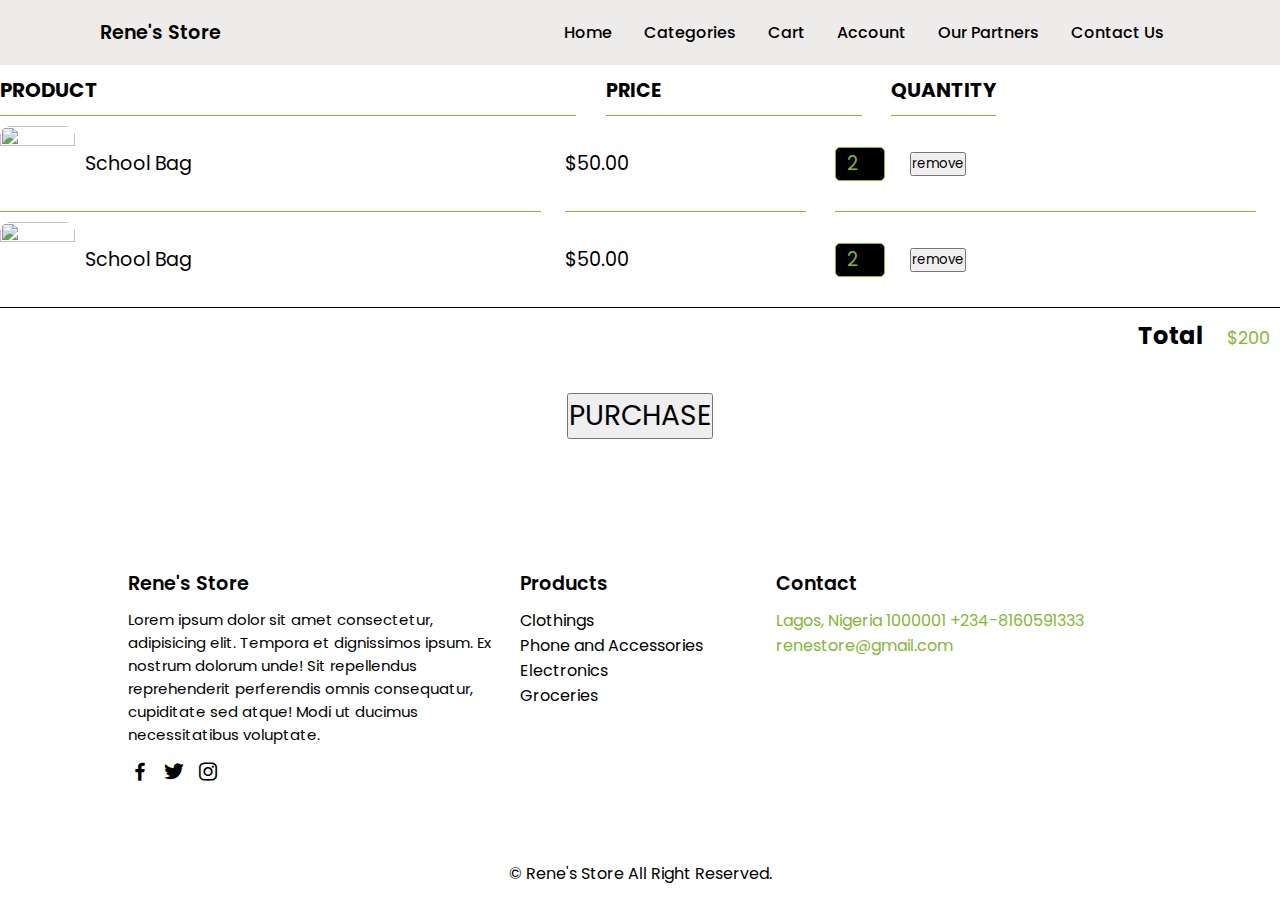
==== cart.html @ d10fede1 "Add files via upload" ====
<!DOCTYPE html>
<html lang="en">
<head>
    <meta charset="UTF-8">
    <meta http-equiv="X-UA-Compatible" content="IE=edge">
    <meta name="viewport" content="width=device-width, initial-scale=1.0">
    <title>Rene's Store</title>
    <link rel="stylesheet" href="https://pro.fontawesome.com/releases/v5.10.0/css/all.css" integrity="sha384-AYmEC3Yw5cVb3ZcuHtOA93w35dYTsvhLPVnYs9eStHfGJvOvKxVfELGroGkvsg+p" crossorigin="anonymous"/>
    <link rel="stylesheet" href="style.css">
    <link rel="stylesheet" href="https://cdn.jsdelivr.net/npm/boxicons@latest/css/boxicons.min.css">
</head>
<body>
  <header>
    <a href="#" class="logo">Rene's Store</a>
    <div class="bx bx-menu" id="menu-icon"></div>

    <ul class="navbar">
      <li><a href="/index.html">Home</a></li> 
      <li><a href="/categories.html">Categories</a></li>      
      <li><a href="/cart.html">Cart</a></li>
      <li><a href="/account.html">Account</a></li>
      <li><a href="#brands">Our Partners</a></li>
      <li><a href="#contact">Contact Us</a></li>
    </ul>
  </header>

<div class="cart-row">
      <span class="cart-item cart-header cart-column">PRODUCT</span>
      <span class="cart-price cart-header cart-column">PRICE</span>
      <span class="cart-qty cart-header cart-column">QUANTITY</span>
</div>
<div class="cart-items">
   <div class="cart-row">
       <div class="cart-item cart-column">
           <img class="cart-item-image" src="images/schoolbag.jpg" width="100" height="100">
           <span class="cart-item-title">School Bag</span>
       </div>
       <span class="cart-price cart-column">$50.00</span>
       <div class="cart-quantity cart-column">
           <input class="cart-quantity-input" type="number" value="2">
           <button class="btn-remove" type="button">remove</button>
       </div>
   </div>

   <div class="cart-row">
    <div class="cart-item cart-column">
        <img class="cart-item-image" src="images/schoolbag.jpg" width="100" height="100">
        <span class="cart-item-title">School Bag</span>
    </div>
    <span class="cart-price cart-column">$50.00</span>
    <div class="cart-quantity cart-column">
        <input class="cart-quantity-input" type="number" value="2">
        <button class="btn-remove" type="button">remove</button>
    </div>
</div>
</div>
    <div class="cart-total">
          <strong class="cart-total-title">Total</strong>
          <span class="cart-total-price">$200</span>
    </div>
    <button class="btn-purchase" type="button">PURCHASE</button>

<section class="footer" id="footer">
    <div class="footer-box">
      <h2>Rene's Store</h2>
      <p>Lorem ipsum dolor sit amet consectetur, adipisicing elit. Tempora et dignissimos ipsum. Ex nostrum dolorum unde! Sit repellendus reprehenderit perferendis omnis consequatur, cupiditate sed atque! Modi ut ducimus necessitatibus voluptate.</p>
      <div class="social">
        <a href="#"><i class="bx bxl-facebook"></i></a>
        <a href="#"><i class="bx bxl-twitter"></i></a>
        <a href="#"><i class="bx bxl-instagram"></i></a>
      </div>
    </div>
    <div class="footer-box">
      <h2>Products</h2>
      <li><a href="#">Clothings</a></li>
      <li><a href="#">Phone and Accessories</a></li>
      <li><a href="#">Electronics</a></li>
      <li><a href="#">Groceries</a></li>
    </div>
    <div class="footer-box contact--info">
      <h2>Contact</h2>
      <span>Lagos, Nigeria 1000001</span>
      <span>+234-8160591333</span>
      <span>renestore@gmail.com</span>
    </div>
  </section>

  <div class="copyright">
    <p>&#169; Rene's Store All Right Reserved.</p>
  </div>

  <script src="app.js"></script>
</body>
</html>
---- style.css ----
@import url('https://fonts.googleapis.com/css2?family=Poppins:wght@100;200;300;400;500;600;700&display=swap');

*{
	margin: 0;
	padding: 0;
	box-sizing: border-box;
	scroll-behavior: smooth;
	scroll-padding-top:  2rem;
	list-style: none;
	text-decoration: none;
	font-family: 'Poppins', sans-serif;
}

:root{
	--text-solor: #000000;
	--main-color: #83b735;
}

section{
	padding: 50px 10%;
}

header {
	
	width: 100%;
	top: 0;
	right: 0;
	z-index: 1000;
	display: flex;
	align-items: center;
	justify-content: space-between;
	padding: 18px 100px;
	background: #edecea;
}

.logo {
	font-size: 1.2rem;
	font-weight: 600;
	color: var(--text-color);
}

.navbar{
	position: relative;
	display: flex;
}

.navbar a {
	font-size: 1rem;
	padding: 8px 16px;
	font-weight: 500;
	color: var(--text-color);
}

.navbar a:hover {
	color: var(--main-color);
}

#menu-icon{
	font-size: 2rem;
	cursor: pointer;
	display: none;
}

.home{
	width: 100%;
	min-height: 100vh;
	background-image: url(images/backg2.jpg);
	background-repeat: no-repeat;
	background-size: cover;
	background-position: right;
	background-attachment: fixed;
	display: flex;
	align-items: center;
}

.home-text h1 {
	font-size: 2.7rem;
}

.home-text p{
	font-size: 0.93rem;
	margin: 0.4rem 0.1rem;
}

.home-text span {
	color: var(--main-color);
}

.btn{
	padding: 10px 14px;
	background: var(--main-color);
	color: #fff;
	border-radius: 0.3rem;
	font-size: 14px;
}

.btn:hover{
	background: #8fc53d;
}

.heading{
	text-align: center;
}

.heading span{
	font-size: 14px;
	font-weight: 500;
	color: var(--main-color);
	text-transform: uppercase;
}

.shop-container, .new-container{
	display: grid;
	grid-template-columns: repeat(auto-fit, minmax(300px, auto));
	gap: 1rem;
	margin-top: 2rem;
}

.box{
	position: relative;
	box-shadow: 1px 4px 4px rgb(0, 0, 0, 0.1);
	border-radius: 44px 4px 4px 4px;
}

.box .box-img{
	width: 60%;
	height: auto;
	overflow: hidden;
	border-radius: 44px 4px 0 0;
}

.box .box-img img{
	width: 100%;
	height: 100%;
	object-fit: cover;
	object-position: center;
}

.box .box-img img:hover{
	transform: scale(1.1);
	transition: 0.5s;
}

.title-price{
	display: flex;
	justify-content: space-between;
	padding: 12px;
}

.title-price h3{
	font-size: 1rem;
	font-weight: 600;
}

.box span{
	font-size: 1.1rem;
	font-weight: 500;
	padding-left: 12px;
	color: var(--main-color);
}

.stars .bx{
	color: var(--main-color);
}

.box .bx-cart{
	position: absolute;
	bottom: 0;
	right: 0;
	font-size: 20px;
	color: #fff;
	border-radius: 4px 0 4px 0;
	background: var(--main-color);
}

.box .bx-cart:hover{
    background: #8fc53d;
}

.about{
	display: grid;
	grid-template-columns: repeat(2, 1fr);
	gap: 1rem;
}

.about-img img{
	width: 80%;
	border-radius: 10px;
	object-fit: contain;
}

.about-text span{
	font-size: 14px;
	font-weight: 500;
	text-transform: uppercase;
	color: var(--main-color);
}

.about-text p{
	font-size: 0.938rem;
	margin: 0.5rem 0 1.4rem;
}

.brands-container{
	display: grid;
	grid-template-columns: repeat(auto-fit, minmax(100px, auto));
    align-items: center;
	justify-content: space-between;
	gap: 1rem;
	margin-top: 2rem;
}

.brands-container img {
	width: 100px;
	filter: grayscale(1);
}

.brands-container img:hover {
	width: 100px;
	filter: grayscale(0);
}

.newsletter{
	display: flex;
	flex-direction: column;
	align-items: center;
	background-image: url(images/backg2.jpg);
	background-repeat: no-repeat;
	background-size: cover;
	background-position: center;
}

.newsletter h2{
	color: black;
}

.news-box{
	display: flex;
	align-items: center;
	margin-top: 2rem;
}

.news-box input{
	width: 260px;
	height: 44px;
	border: none;
	outline: none;
	background: #fff;
	padding: 10px;
}

.news-box .btn{
	height: 44px;
	padding: 11px;
	border-radius: 0;
	font-weight: 500;
	text-transform: uppercase;
}

.footer{
	display: grid;
	grid-template-columns: repeat(auto-fit, minmax(240px, auto));
	gap: 1rem;
}

.footer-box h2{
	font-size: 1.2rem;
	font-weight: 600;
	margin-bottom: 10px;
}

.footer-box span{
	color: var(--main-color);
}

.footer-box p{
	font-size: 00.938rem;
	margin-bottom: 10px;
}

.social {
	display: flex;
	align-items: center;
}

.social a{
	font-size: 24px;
	margin-right: 10px;
	color: var(--text-solor);
}

.social a:hover{
	color: var(--main-color);
}

.footer-box h3{
	font-weight: 500;
	margin-bottom: 10px;
}

.footer-box li a {
	color: var(--text-solor);
}

.footer-box li a:hover {
	color: var(--main-color);
}

.contact-info{
	display: flex;
	flex-direction: column;
}

.contact-info span{
	color: var(--text-solor);
}

.copyright{
	padding: 20px;
	text-align: center;
}

@media (max-width:991px){
	header{
		padding: 18px 4%;
	}
	section{
		padding: 50px 4%;
	}
}

@media (max-width: 881px){
	.home-text h1{
		font-size: 2rem;
	}
	.shop-container, .new-container{
		grid-template-columns: repeat(auto-fit, minmax(218px, auto));
	}
}

@media (max-width: 768px){
	header {
		padding: 11px 4%;
	}
	#menu-icon {
		display: initial;
	}
	header .navbar{
		position: absolute;
		top: -500px;
		left: 0;
		right: 0;
		display: flex;
		flex-direction: column;
		background: #fff;
		box-shadow: 0 4px 4px rgb(0 0 0/10%);
		transition: 0.2s ease;
		text-align: center;

	}
	.navbar a {
		padding: 1.5rem;
		display: block;
	}
	.navbar.active{
		top: 100%;
	}
	.navbar a:hover{
		color: #fff;
		background: var(--main-color);
	}
	.about{
		grid-template-columns: 1fr;
		text-align: center;
	}
	.about-img{
		padding-top: 1rem;
		order: 2;
	}
}

@media (max-width: 491px){
	.home-text h1{
		font-size: 1.7rem;
	}
	.shop-container, .new-container{
		grid-template-columns: repeat(auto-fit, minmax(200px,auto));
	}
	.box .box-img{
		height: 300px;
	}
	.news-box input{
		width: 180px;
	}
	.about-text h2{
		font-size: 1.2rem;
	}
}

.cart-header {
	font-weight: bold;
	font-size: 1.25em;
	color: var(--text-color);
}

.cart-column{
	display: flex;
	align-items: center;
	border-bottom: 1px solid var(--main-color);
	margin-right: 1.5em;
	padding-bottom: 10px;
	margin-top: 10px;
}

.cart-row{
	display: flex
	;
}

.cart-item {
	width: 45%;
}

.cart-price {
	width: 20%;
	font-size: 1.2em;
	color: var(--text-color)
}

.cart-quantity {
	width: 35%;
}

.cart-item-title {
	color: var(--text-solor);
	margin-left: .5em;
	font-size: 1.2em;
}

.cart-item-image {
	width: 75px;
	height: auto;
	border-radius: 10px;
}

.cart-quantity-input {
	height: 34px;
	width: 50px;
	border-radius: 5px;
	border: 1px solid #83b735;
	background-color: black;
	color: var(--main-color);
	padding: 0;
	text-align: center;
	font-size: 1.2em;
	margin-right: 25px;
}

.cart-row:last-child {
	border-bottom: 1px solid black;
}

.cart-row:last-child .cart-column {
	border: none;
}

.cart-total {
	text-align: end;
	margin-top: 10px;
	margin-right: 10px;
}

.cart-total-title {
	font-weight: bold;
	font-size: 1.5em;
	color: black;
	margin-right: 20px;
}

.cart-total-price{
	color: #83b735;
	font-size: 1.1em;
}

.btn-purchase {
	display: block;
	margin: 40px auto 80px auto;
	font-size: 1.75em;
}

.add {
	background-color: #83b735;
	border: none;
	color: var(--text-color);
	padding: 12px 16px;
	font-size: 16px;
	cursor: pointer;
}
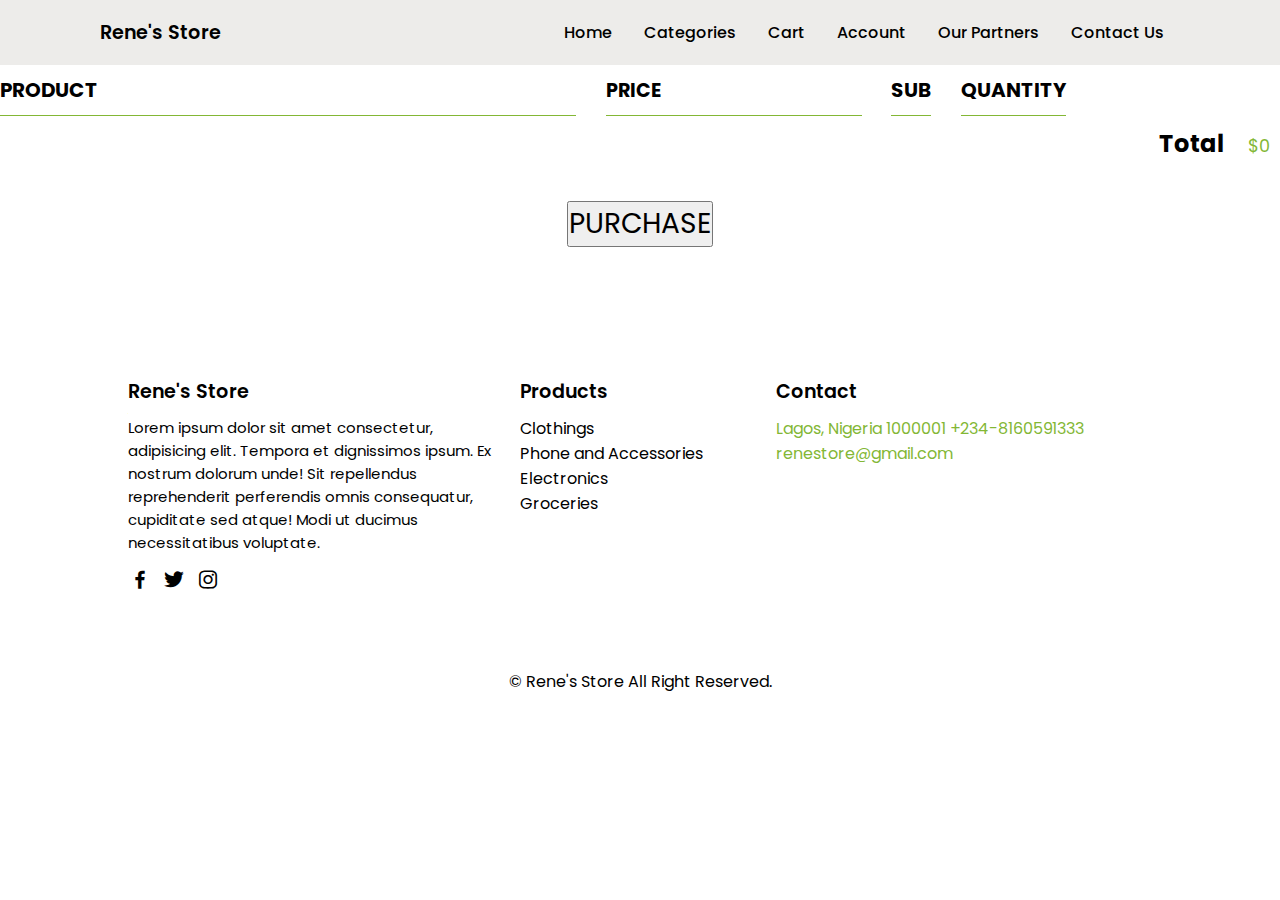
==== commit 6ba4af64: "Add files via upload" ====
--- a/cart.html
+++ b/cart.html
@@ -25,38 +25,18 @@
   </header>
 
 <div class="cart-row">
-      <span class="cart-item cart-header cart-column">PRODUCT</span>
-      <span class="cart-price cart-header cart-column">PRICE</span>
-      <span class="cart-qty cart-header cart-column">QUANTITY</span>
+    <span class="cart-item cart-header cart-column">PRODUCT</span>
+    <span class="cart-price cart-header cart-column">PRICE</span>
+    <span class="cart-sub cart-header cart-column">SUB</span>
+    <span class="cart-qty cart-header cart-column">QUANTITY</span>
 </div>
-<div class="cart-items">
-   <div class="cart-row">
-       <div class="cart-item cart-column">
-           <img class="cart-item-image" src="images/schoolbag.jpg" width="100" height="100">
-           <span class="cart-item-title">School Bag</span>
-       </div>
-       <span class="cart-price cart-column">$50.00</span>
-       <div class="cart-quantity cart-column">
-           <input class="cart-quantity-input" type="number" value="2">
-           <button class="btn-remove" type="button">remove</button>
-       </div>
-   </div>
 
-   <div class="cart-row">
-    <div class="cart-item cart-column">
-        <img class="cart-item-image" src="images/schoolbag.jpg" width="100" height="100">
-        <span class="cart-item-title">School Bag</span>
-    </div>
-    <span class="cart-price cart-column">$50.00</span>
-    <div class="cart-quantity cart-column">
-        <input class="cart-quantity-input" type="number" value="2">
-        <button class="btn-remove" type="button">remove</button>
-    </div>
-</div>
+<div id="cart-items">
+   
 </div>
     <div class="cart-total">
           <strong class="cart-total-title">Total</strong>
-          <span class="cart-total-price">$200</span>
+          <span class="cart-total-price">$0</span>
     </div>
     <button class="btn-purchase" type="button">PURCHASE</button>
 
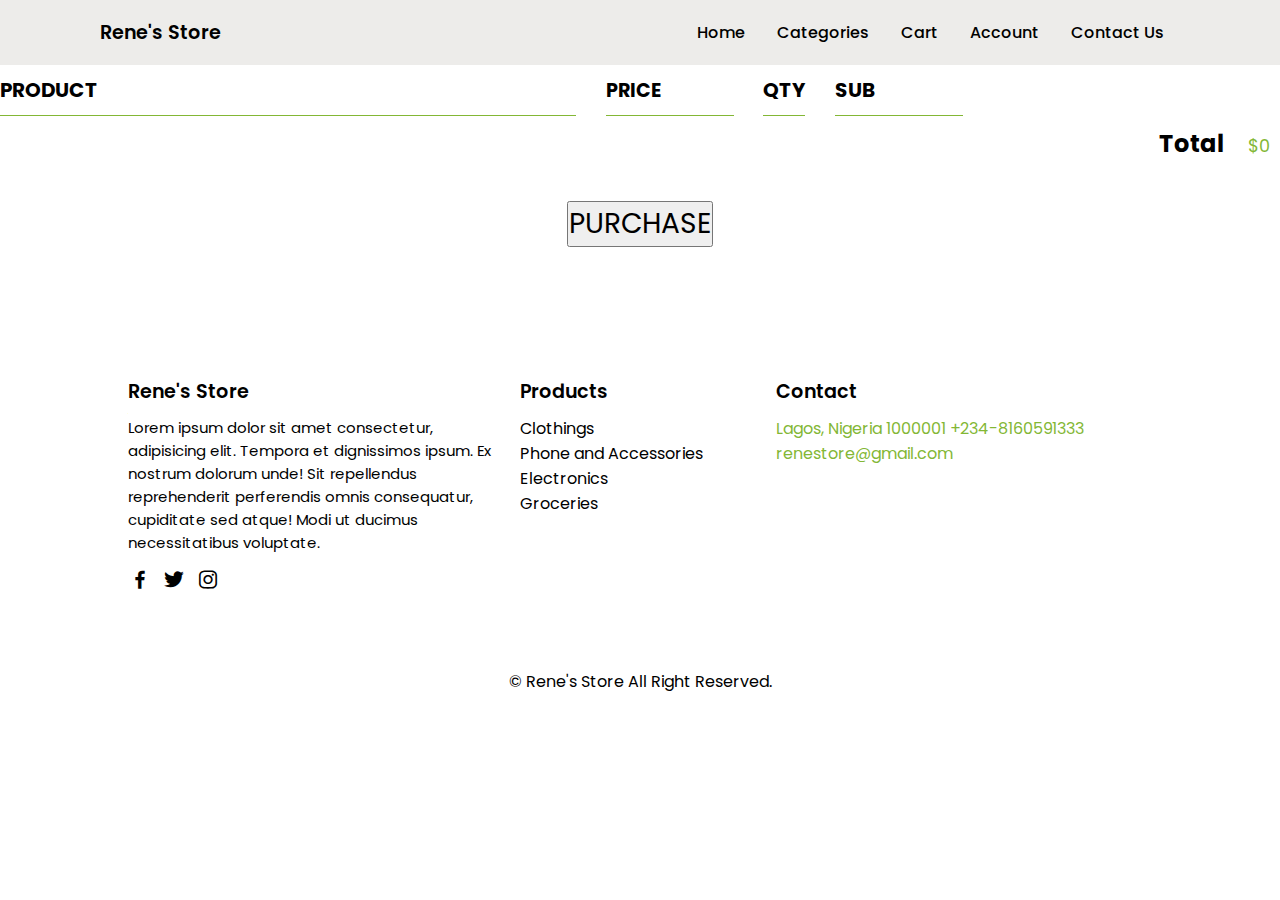
==== commit 8c1985a5: "Fixes" ====
--- a/cart.html
+++ b/cart.html
@@ -19,7 +19,6 @@
       <li><a href="/categories.html">Categories</a></li>      
       <li><a href="/cart.html">Cart</a></li>
       <li><a href="/account.html">Account</a></li>
-      <li><a href="#brands">Our Partners</a></li>
       <li><a href="#contact">Contact Us</a></li>
     </ul>
   </header>
@@ -27,18 +26,20 @@
 <div class="cart-row">
     <span class="cart-item cart-header cart-column">PRODUCT</span>
     <span class="cart-price cart-header cart-column">PRICE</span>
+    <span class="cart-qty cart-header cart-column">QTY</span>
     <span class="cart-sub cart-header cart-column">SUB</span>
-    <span class="cart-qty cart-header cart-column">QUANTITY</span>
 </div>
 
 <div id="cart-items">
    
 </div>
-    <div class="cart-total">
+
+<div class="cart-total">
           <strong class="cart-total-title">Total</strong>
           <span class="cart-total-price">$0</span>
-    </div>
-    <button class="btn-purchase" type="button">PURCHASE</button>
+</div>
+
+<button class="btn-purchase" type="button">PURCHASE</button>
 
 <section class="footer" id="footer">
     <div class="footer-box">
--- a/style.css
+++ b/style.css
@@ -422,13 +422,17 @@
 }
 
 .cart-price {
-	width: 20%;
+	width: 10%;
 	font-size: 1.2em;
 	color: var(--text-color)
 }
 
 .cart-quantity {
-	width: 35%;
+	width: 10%;
+}
+
+.cart-sub{
+	width: 10%;
 }
 
 .cart-item-title {
@@ -497,3 +501,9 @@
 	cursor: pointer;
 }
 
+.btn-remove {
+	background-color: #83b735;
+	color: var(--text-solor);
+	cursor: pointer;
+	display: flex;
+}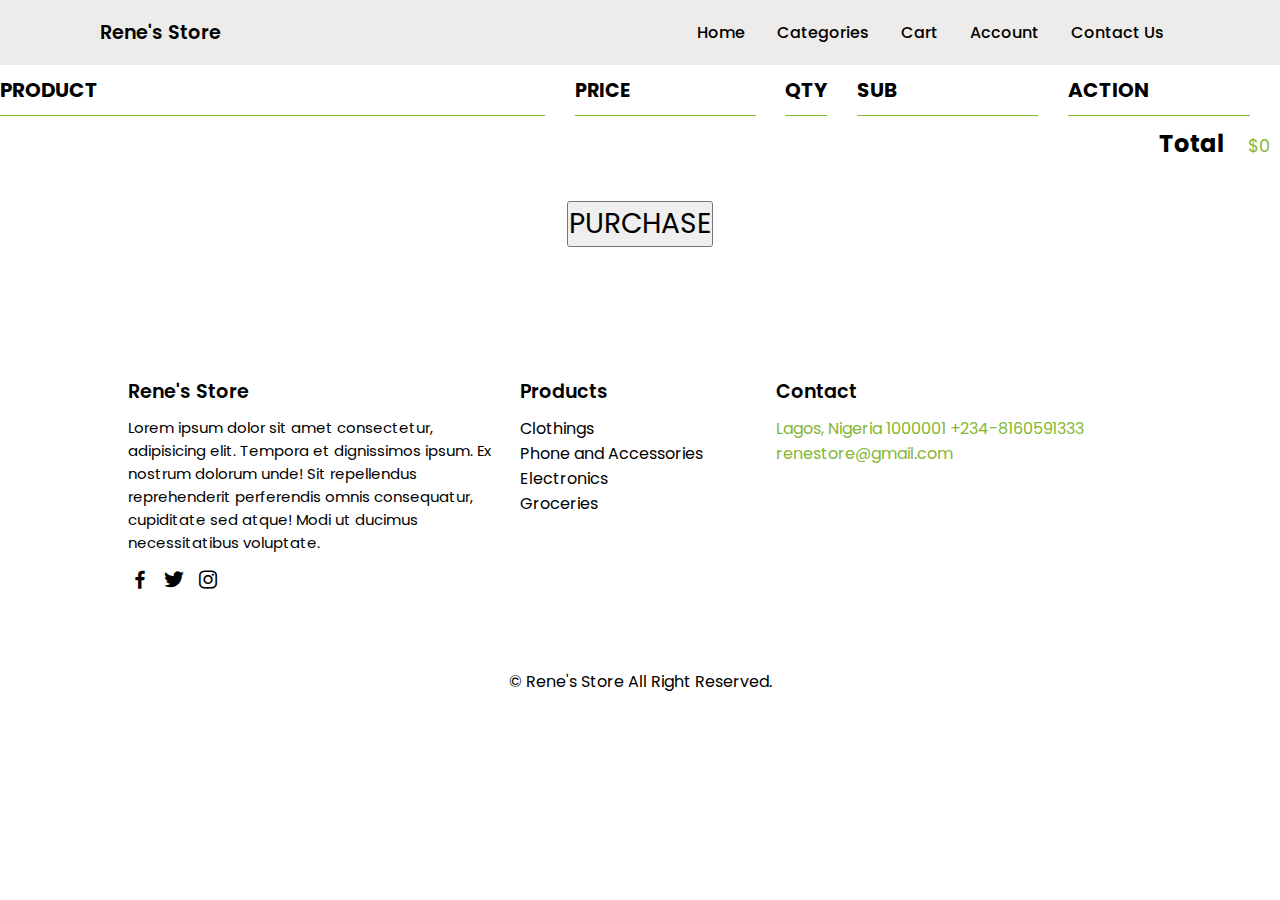
==== commit 183b3d1c: "Fixes" ====
--- a/cart.html
+++ b/cart.html
@@ -28,6 +28,7 @@
     <span class="cart-price cart-header cart-column">PRICE</span>
     <span class="cart-qty cart-header cart-column">QTY</span>
     <span class="cart-sub cart-header cart-column">SUB</span>
+    <span class="cart-action cart-header cart-column">ACTION</span>
 </div>
 
 <div id="cart-items">
--- a/style.css
+++ b/style.css
@@ -347,7 +347,7 @@
 	}
 	header .navbar{
 		position: absolute;
-		top: -500px;
+		top: 50px;
 		left: 0;
 		right: 0;
 		display: flex;
@@ -422,17 +422,21 @@
 }
 
 .cart-price {
-	width: 10%;
+	width: 15%;
 	font-size: 1.2em;
 	color: var(--text-color)
 }
 
 .cart-quantity {
-	width: 10%;
+	width: 15%;
 }
 
 .cart-sub{
-	width: 10%;
+	width: 15%;
+}
+
+.cart-action {
+	width: 15%;
 }
 
 .cart-item-title {
@@ -506,4 +510,26 @@
 	color: var(--text-solor);
 	cursor: pointer;
 	display: flex;
+}
+
+@media(max-width: 491px)
+{
+	.cart-header {
+	font-weight: bold;
+	font-size: 1em;
+	color: var(--text-color);
+}
+
+.cart-column{
+	display: flex;
+	align-items: center;
+	border-bottom: 1px solid var(--main-color);
+	margin-right: 1.5em;
+	padding-bottom: 8px;
+	margin-top: 8px;
+}
+
+.cart-row{
+	display: flex;
+}
 }